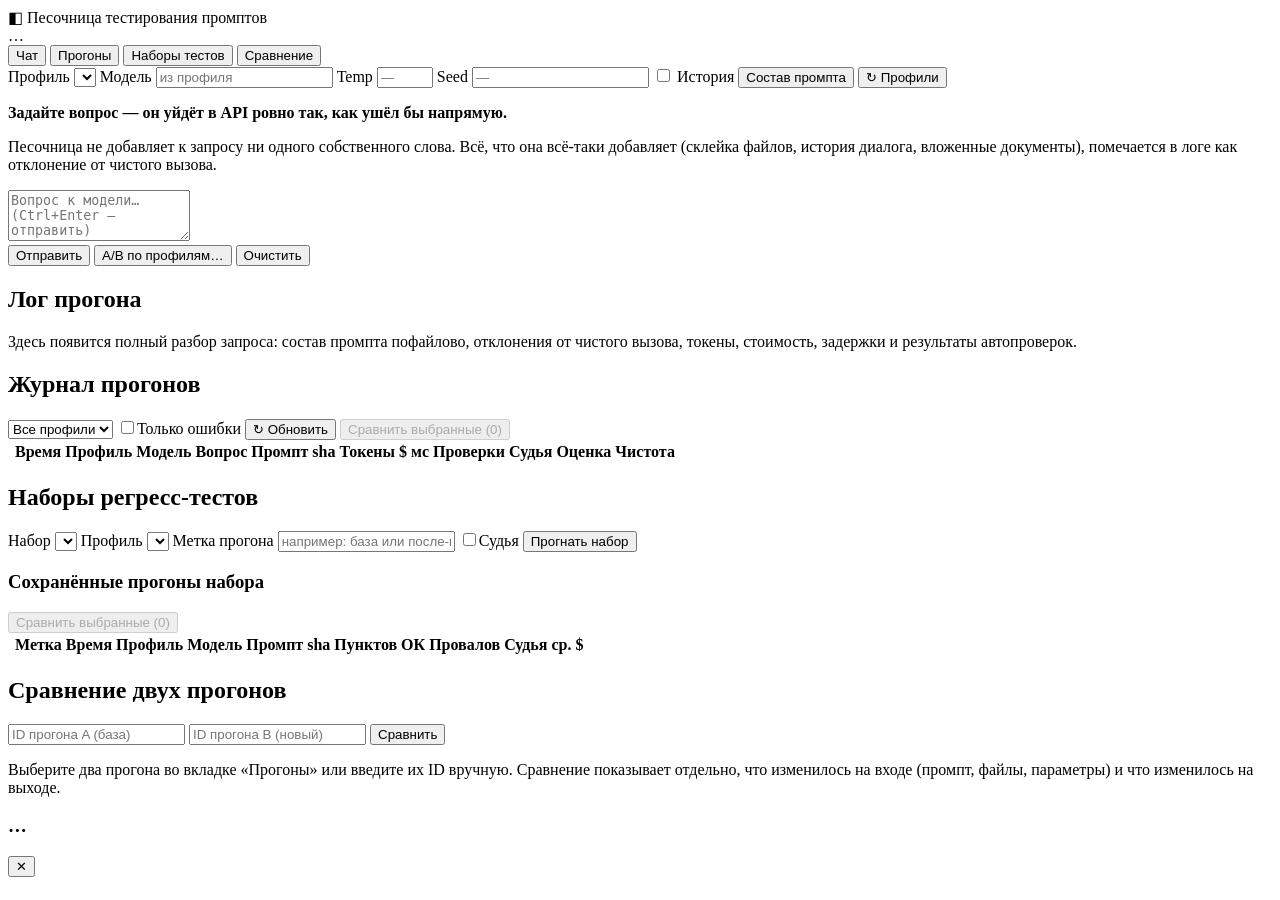
==== sandbox/web/index.html @ 154efa95 "Add prompt-testing sandbox: core engine (runs, checks, diffs, annotations) Песочница для тестировани" ====
<!doctype html>
<html lang="ru">
<head>
  <meta charset="utf-8">
  <meta name="viewport" content="width=device-width, initial-scale=1">
  <title>Песочница тестирования промптов</title>
  <link rel="stylesheet" href="/static/styles.css">
</head>
<body>

<header class="topbar">
  <div class="brand">
    <span class="brand-mark">◧</span>
    <span>Песочница тестирования промптов</span>
  </div>
  <div class="topbar-right">
    <span id="mode-badge" class="badge badge-muted">…</span>
    <span id="api-badge" class="badge badge-muted"></span>
  </div>
</header>

<nav class="tabs">
  <button class="tab tab-active" data-tab="chat">Чат</button>
  <button class="tab" data-tab="runs">Прогоны</button>
  <button class="tab" data-tab="suites">Наборы тестов</button>
  <button class="tab" data-tab="compare">Сравнение</button>
</nav>

<!-- ================= ЧАТ ================= -->
<main id="tab-chat" class="tab-panel tab-panel-active">
  <section class="chat-column">
    <div class="controls">
      <label class="control">
        <span>Профиль</span>
        <select id="profile-select"></select>
      </label>
      <label class="control">
        <span>Модель</span>
        <input id="model-input" list="model-list" placeholder="из профиля">
        <datalist id="model-list"></datalist>
      </label>
      <label class="control control-narrow">
        <span>Temp</span>
        <input id="temp-input" type="number" step="0.1" min="0" max="2" placeholder="—">
      </label>
      <label class="control control-narrow">
        <span>Seed</span>
        <input id="seed-input" type="number" placeholder="—">
      </label>
      <label class="control control-check" title="Сохранять предыдущие сообщения в контексте. Для чистого теста лучше выключить.">
        <input id="history-toggle" type="checkbox">
        <span>История</span>
      </label>
      <button id="preview-btn" class="btn btn-ghost" title="Посмотреть состав промпта без вызова API">Состав промпта</button>
      <button id="reload-btn" class="btn btn-ghost" title="Перечитать профили с диска">↻ Профили</button>
    </div>

    <div id="profile-note" class="profile-note"></div>

    <div id="messages" class="messages">
      <div class="empty-state">
        <p><strong>Задайте вопрос — он уйдёт в API ровно так, как ушёл бы напрямую.</strong></p>
        <p>Песочница не добавляет к запросу ни одного собственного слова. Всё, что она всё-таки
           добавляет (склейка файлов, история диалога, вложенные документы), помечается
           в логе как отклонение от чистого вызова.</p>
      </div>
    </div>

    <div class="composer">
      <textarea id="input" rows="3" placeholder="Вопрос к модели…   (Ctrl+Enter — отправить)"></textarea>
      <div class="composer-actions">
        <button id="send-btn" class="btn btn-primary">Отправить</button>
        <button id="ab-btn" class="btn" title="Один вопрос через несколько профилей одновременно">A/B по профилям…</button>
        <button id="clear-btn" class="btn btn-ghost">Очистить</button>
      </div>
    </div>
  </section>

  <aside class="log-column">
    <div class="log-header">
      <h2>Лог прогона</h2>
      <span id="run-id-label" class="mono dim"></span>
    </div>
    <div id="log-body" class="log-body">
      <p class="dim">Здесь появится полный разбор запроса: состав промпта пофайлово,
         отклонения от чистого вызова, токены, стоимость, задержки и результаты автопроверок.</p>
    </div>
  </aside>
</main>

<!-- ================= ПРОГОНЫ ================= -->
<main id="tab-runs" class="tab-panel">
  <div class="panel-head">
    <h2>Журнал прогонов</h2>
    <div class="panel-head-actions">
      <select id="runs-filter-profile"><option value="">Все профили</option></select>
      <label class="control-check"><input id="runs-filter-errors" type="checkbox"><span>Только ошибки</span></label>
      <button id="runs-refresh" class="btn btn-ghost">↻ Обновить</button>
      <button id="runs-compare" class="btn" disabled>Сравнить выбранные (0)</button>
    </div>
  </div>
  <div class="table-wrap">
    <table id="runs-table" class="grid">
      <thead>
        <tr>
          <th></th><th>Время</th><th>Профиль</th><th>Модель</th><th>Вопрос</th>
          <th>Промпт sha</th><th>Токены</th><th>$</th><th>мс</th><th>Проверки</th><th>Судья</th><th>Оценка</th><th>Чистота</th>
        </tr>
      </thead>
      <tbody></tbody>
    </table>
  </div>
  <div id="run-detail" class="detail-pane"></div>
</main>

<!-- ================= НАБОРЫ ================= -->
<main id="tab-suites" class="tab-panel">
  <div class="panel-head">
    <h2>Наборы регресс-тестов</h2>
  </div>
  <div class="suite-runner">
    <label class="control">
      <span>Набор</span>
      <select id="suite-select"></select>
    </label>
    <label class="control">
      <span>Профиль</span>
      <select id="suite-profile"></select>
    </label>
    <label class="control">
      <span>Метка прогона</span>
      <input id="suite-label" placeholder="например: база или после-правки-блок-3">
    </label>
    <label class="control-check" title="Дополнительный вызов модели-судьи для каждого ответа. На тестируемый запрос не влияет.">
      <input id="suite-judge" type="checkbox"><span>Судья</span>
    </label>
    <button id="suite-run" class="btn btn-primary">Прогнать набор</button>
  </div>
  <div id="suite-progress" class="progress-line"></div>
  <div id="suite-info" class="suite-info"></div>

  <div class="panel-head">
    <h3>Сохранённые прогоны набора</h3>
    <div class="panel-head-actions">
      <button id="suite-compare-btn" class="btn" disabled>Сравнить выбранные (0)</button>
    </div>
  </div>
  <div class="table-wrap">
    <table id="suite-results-table" class="grid">
      <thead><tr><th></th><th>Метка</th><th>Время</th><th>Профиль</th><th>Модель</th><th>Промпт sha</th><th>Пунктов ОК</th><th>Провалов</th><th>Судья ср.</th><th>$</th></tr></thead>
      <tbody></tbody>
    </table>
  </div>
  <div id="suite-compare" class="detail-pane"></div>
</main>

<!-- ================= СРАВНЕНИЕ ================= -->
<main id="tab-compare" class="tab-panel">
  <div class="panel-head">
    <h2>Сравнение двух прогонов</h2>
    <div class="panel-head-actions">
      <input id="cmp-a" class="mono" placeholder="ID прогона A (база)">
      <input id="cmp-b" class="mono" placeholder="ID прогона B (новый)">
      <button id="cmp-run" class="btn btn-primary">Сравнить</button>
    </div>
  </div>
  <div id="compare-result" class="detail-pane">
    <p class="dim">Выберите два прогона во вкладке «Прогоны» или введите их ID вручную.
       Сравнение показывает отдельно, что изменилось на входе (промпт, файлы, параметры)
       и что изменилось на выходе.</p>
  </div>
</main>

<div id="modal" class="modal hidden">
  <div class="modal-card">
    <div class="modal-head">
      <h3 id="modal-title">…</h3>
      <button id="modal-close" class="btn btn-ghost">✕</button>
    </div>
    <div id="modal-body" class="modal-body"></div>
  </div>
</div>

<script src="/static/app.js"></script>
</body>
</html>
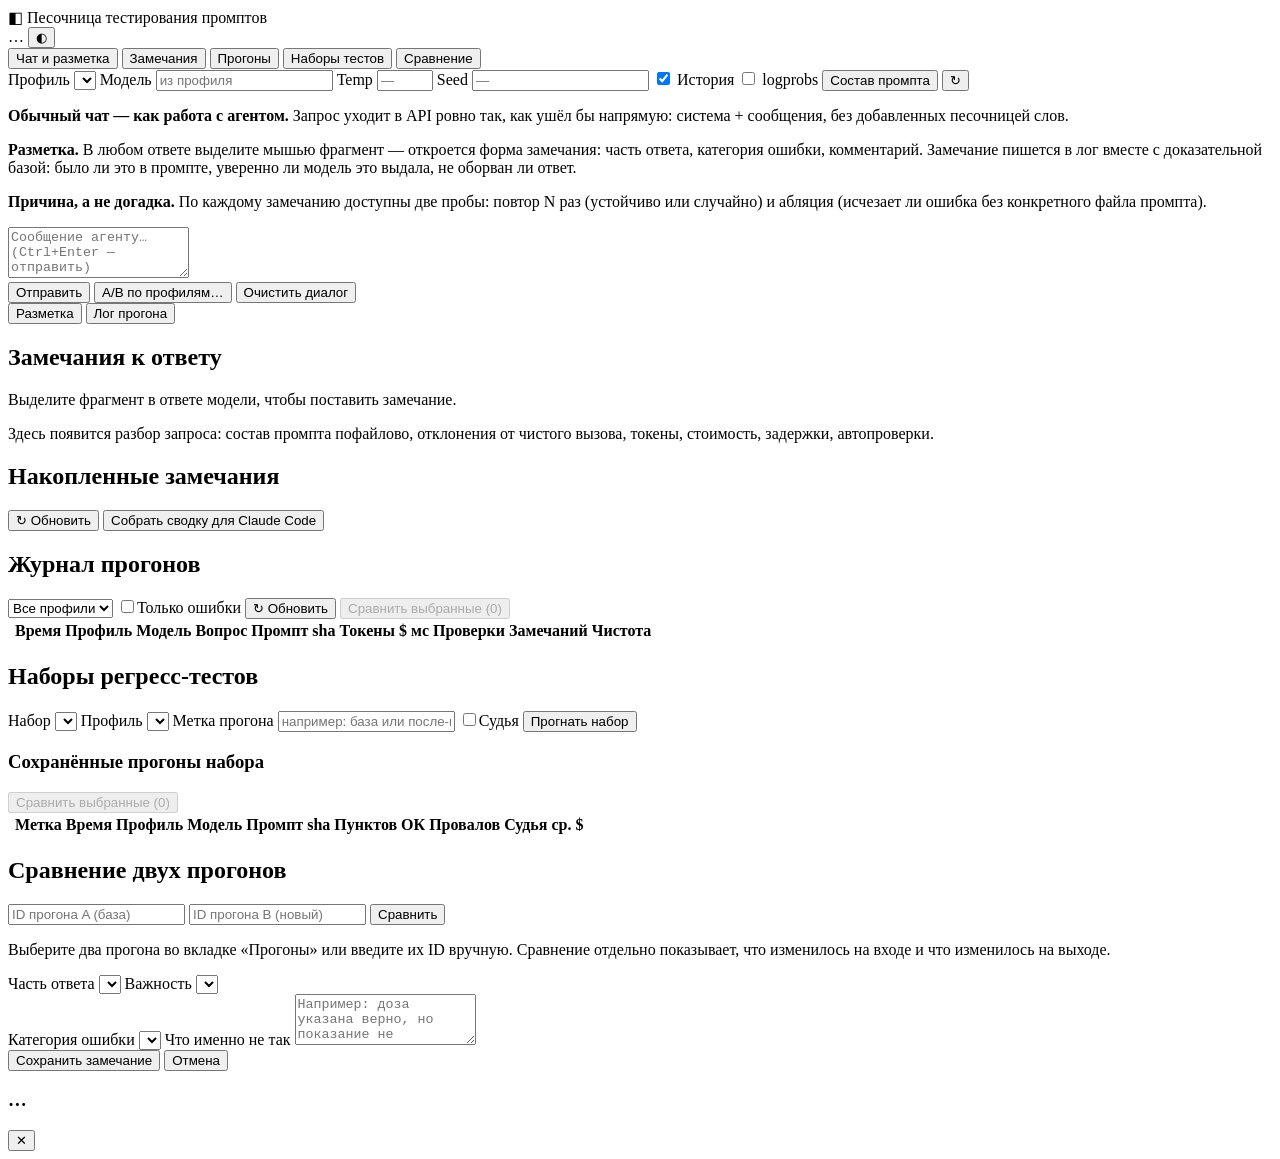
==== commit ec8b92ae: "Add annotation-first UI, process probes and self-test to sandbox Разметка ответа стала основной един" ====
--- a/sandbox/web/index.html
+++ b/sandbox/web/index.html
@@ -16,17 +16,19 @@
   <div class="topbar-right">
     <span id="mode-badge" class="badge badge-muted">…</span>
     <span id="api-badge" class="badge badge-muted"></span>
+    <button id="theme-toggle" class="btn btn-ghost btn-sm" title="Светлая / тёмная тема">◐</button>
   </div>
 </header>
 
 <nav class="tabs">
-  <button class="tab tab-active" data-tab="chat">Чат</button>
+  <button class="tab tab-active" data-tab="chat">Чат и разметка</button>
+  <button class="tab" data-tab="findings">Замечания</button>
   <button class="tab" data-tab="runs">Прогоны</button>
   <button class="tab" data-tab="suites">Наборы тестов</button>
   <button class="tab" data-tab="compare">Сравнение</button>
 </nav>
 
-<!-- ================= ЧАТ ================= -->
+<!-- ================= ЧАТ И РАЗМЕТКА ================= -->
 <main id="tab-chat" class="tab-panel tab-panel-active">
   <section class="chat-column">
     <div class="controls">
@@ -47,45 +49,73 @@
         <span>Seed</span>
         <input id="seed-input" type="number" placeholder="—">
       </label>
-      <label class="control control-check" title="Сохранять предыдущие сообщения в контексте. Для чистого теста лучше выключить.">
-        <input id="history-toggle" type="checkbox">
+      <label class="control-check" title="Сохранять предыдущие сообщения в контексте. Нужно для цикла «случай → разбор → эталон».">
+        <input id="history-toggle" type="checkbox" checked>
         <span>История</span>
       </label>
-      <button id="preview-btn" class="btn btn-ghost" title="Посмотреть состав промпта без вызова API">Состав промпта</button>
-      <button id="reload-btn" class="btn btn-ghost" title="Перечитать профили с диска">↻ Профили</button>
+      <label class="control-check" title="Запрашивать пословную уверенность модели. Поддерживается не всеми моделями.">
+        <input id="logprobs-toggle" type="checkbox">
+        <span>logprobs</span>
+      </label>
+      <button id="preview-btn" class="btn btn-ghost" title="Состав промпта без вызова API">Состав промпта</button>
+      <button id="reload-btn" class="btn btn-ghost" title="Перечитать профили с диска">↻</button>
     </div>
 
     <div id="profile-note" class="profile-note"></div>
 
     <div id="messages" class="messages">
       <div class="empty-state">
-        <p><strong>Задайте вопрос — он уйдёт в API ровно так, как ушёл бы напрямую.</strong></p>
-        <p>Песочница не добавляет к запросу ни одного собственного слова. Всё, что она всё-таки
-           добавляет (склейка файлов, история диалога, вложенные документы), помечается
-           в логе как отклонение от чистого вызова.</p>
+        <p><strong>Обычный чат — как работа с агентом.</strong> Запрос уходит в API ровно так,
+           как ушёл бы напрямую: система + сообщения, без добавленных песочницей слов.</p>
+        <p><strong>Разметка.</strong> В любом ответе выделите мышью фрагмент — откроется форма
+           замечания: часть ответа, категория ошибки, комментарий. Замечание пишется в лог
+           вместе с доказательной базой: было ли это в промпте, уверенно ли модель это выдала,
+           не оборван ли ответ.</p>
+        <p><strong>Причина, а не догадка.</strong> По каждому замечанию доступны две пробы:
+           повтор N раз (устойчиво или случайно) и абляция (исчезает ли ошибка без конкретного
+           файла промпта).</p>
       </div>
     </div>
 
     <div class="composer">
-      <textarea id="input" rows="3" placeholder="Вопрос к модели…   (Ctrl+Enter — отправить)"></textarea>
+      <textarea id="input" rows="3" placeholder="Сообщение агенту…   (Ctrl+Enter — отправить)"></textarea>
       <div class="composer-actions">
         <button id="send-btn" class="btn btn-primary">Отправить</button>
-        <button id="ab-btn" class="btn" title="Один вопрос через несколько профилей одновременно">A/B по профилям…</button>
-        <button id="clear-btn" class="btn btn-ghost">Очистить</button>
+        <button id="ab-btn" class="btn" title="Один вопрос через несколько профилей сразу">A/B по профилям…</button>
+        <button id="clear-btn" class="btn btn-ghost">Очистить диалог</button>
       </div>
     </div>
   </section>
 
   <aside class="log-column">
+    <div class="rail-switch">
+      <button class="seg seg-active" data-rail="marks">Разметка</button>
+      <button class="seg" data-rail="log">Лог прогона</button>
+    </div>
     <div class="log-header">
-      <h2>Лог прогона</h2>
+      <h2 id="rail-title">Замечания к ответу</h2>
       <span id="run-id-label" class="mono dim"></span>
     </div>
-    <div id="log-body" class="log-body">
-      <p class="dim">Здесь появится полный разбор запроса: состав промпта пофайлово,
-         отклонения от чистого вызова, токены, стоимость, задержки и результаты автопроверок.</p>
+    <div id="rail-marks" class="log-body">
+      <p class="dim">Выделите фрагмент в ответе модели, чтобы поставить замечание.</p>
+    </div>
+    <div id="rail-log" class="log-body hidden">
+      <p class="dim">Здесь появится разбор запроса: состав промпта пофайлово, отклонения от
+         чистого вызова, токены, стоимость, задержки, автопроверки.</p>
     </div>
   </aside>
+</main>
+
+<!-- ================= ЗАМЕЧАНИЯ ================= -->
+<main id="tab-findings" class="tab-panel">
+  <div class="panel-head">
+    <h2>Накопленные замечания</h2>
+    <div class="panel-head-actions">
+      <button id="findings-refresh" class="btn btn-ghost">↻ Обновить</button>
+      <button id="findings-digest" class="btn">Собрать сводку для Claude Code</button>
+    </div>
+  </div>
+  <div id="findings-body" class="detail-pane"></div>
 </main>
 
 <!-- ================= ПРОГОНЫ ================= -->
@@ -104,7 +134,7 @@
       <thead>
         <tr>
           <th></th><th>Время</th><th>Профиль</th><th>Модель</th><th>Вопрос</th>
-          <th>Промпт sha</th><th>Токены</th><th>$</th><th>мс</th><th>Проверки</th><th>Судья</th><th>Оценка</th><th>Чистота</th>
+          <th>Промпт sha</th><th>Токены</th><th>$</th><th>мс</th><th>Проверки</th><th>Замечаний</th><th>Чистота</th>
         </tr>
       </thead>
       <tbody></tbody>
@@ -131,7 +161,7 @@
       <span>Метка прогона</span>
       <input id="suite-label" placeholder="например: база или после-правки-блок-3">
     </label>
-    <label class="control-check" title="Дополнительный вызов модели-судьи для каждого ответа. На тестируемый запрос не влияет.">
+    <label class="control-check" title="Дополнительный вызов модели-судьи. На тестируемый запрос не влияет.">
       <input id="suite-judge" type="checkbox"><span>Судья</span>
     </label>
     <button id="suite-run" class="btn btn-primary">Прогнать набор</button>
@@ -166,10 +196,36 @@
   </div>
   <div id="compare-result" class="detail-pane">
     <p class="dim">Выберите два прогона во вкладке «Прогоны» или введите их ID вручную.
-       Сравнение показывает отдельно, что изменилось на входе (промпт, файлы, параметры)
-       и что изменилось на выходе.</p>
-  </div>
-</main>
+       Сравнение отдельно показывает, что изменилось на входе и что изменилось на выходе.</p>
+  </div>
+</main>
+
+<!-- Форма замечания, всплывает у выделения -->
+<div id="annot-pop" class="annot-pop hidden">
+  <div class="annot-quote" id="annot-quote"></div>
+  <div class="annot-grid">
+    <label class="control">
+      <span>Часть ответа</span>
+      <select id="annot-part"></select>
+    </label>
+    <label class="control">
+      <span>Важность</span>
+      <select id="annot-severity"></select>
+    </label>
+  </div>
+  <label class="control">
+    <span>Категория ошибки</span>
+    <select id="annot-category"></select>
+  </label>
+  <label class="control">
+    <span>Что именно не так</span>
+    <textarea id="annot-comment" rows="3" placeholder="Например: доза указана верно, но показание не соответствует разделу 4.1 ОХЛП"></textarea>
+  </label>
+  <div class="annot-actions">
+    <button id="annot-save" class="btn btn-primary btn-sm">Сохранить замечание</button>
+    <button id="annot-cancel" class="btn btn-ghost btn-sm">Отмена</button>
+  </div>
+</div>
 
 <div id="modal" class="modal hidden">
   <div class="modal-card">
@@ -181,6 +237,8 @@
   </div>
 </div>
 
+<div id="toast" class="toast hidden"></div>
+
 <script src="/static/app.js"></script>
 </body>
 </html>
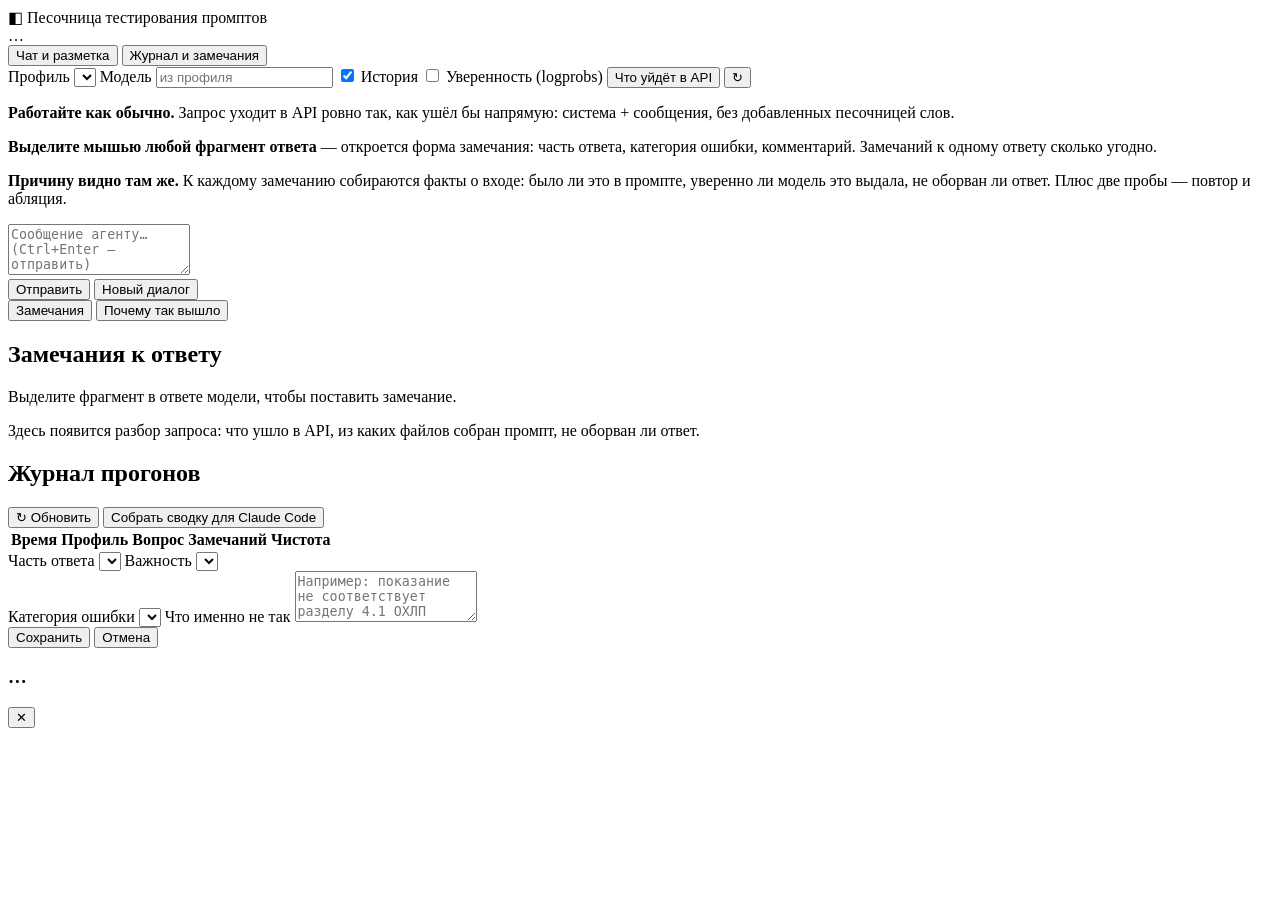
==== commit 1d193372: "Trim sandbox to the minimum that serves the goal Интерфейс сведён к цели: прогнать кейс → разметить " ====
--- a/sandbox/web/index.html
+++ b/sandbox/web/index.html
@@ -4,6 +4,7 @@
   <meta charset="utf-8">
   <meta name="viewport" content="width=device-width, initial-scale=1">
   <title>Песочница тестирования промптов</title>
+  <link rel="icon" href="data:image/svg+xml,%3Csvg xmlns='http://www.w3.org/2000/svg' viewBox='0 0 16 16'%3E%3Crect width='16' height='16' rx='3' fill='%230b6e75'/%3E%3Crect x='3' y='3' width='5' height='10' fill='%23fff'/%3E%3C/svg%3E">
   <link rel="stylesheet" href="/static/styles.css">
 </head>
 <body>
@@ -16,16 +17,12 @@
   <div class="topbar-right">
     <span id="mode-badge" class="badge badge-muted">…</span>
     <span id="api-badge" class="badge badge-muted"></span>
-    <button id="theme-toggle" class="btn btn-ghost btn-sm" title="Светлая / тёмная тема">◐</button>
   </div>
 </header>
 
 <nav class="tabs">
   <button class="tab tab-active" data-tab="chat">Чат и разметка</button>
-  <button class="tab" data-tab="findings">Замечания</button>
-  <button class="tab" data-tab="runs">Прогоны</button>
-  <button class="tab" data-tab="suites">Наборы тестов</button>
-  <button class="tab" data-tab="compare">Сравнение</button>
+  <button class="tab" data-tab="log">Журнал и замечания</button>
 </nav>
 
 <!-- ================= ЧАТ И РАЗМЕТКА ================= -->
@@ -41,39 +38,30 @@
         <input id="model-input" list="model-list" placeholder="из профиля">
         <datalist id="model-list"></datalist>
       </label>
-      <label class="control control-narrow">
-        <span>Temp</span>
-        <input id="temp-input" type="number" step="0.1" min="0" max="2" placeholder="—">
-      </label>
-      <label class="control control-narrow">
-        <span>Seed</span>
-        <input id="seed-input" type="number" placeholder="—">
-      </label>
-      <label class="control-check" title="Сохранять предыдущие сообщения в контексте. Нужно для цикла «случай → разбор → эталон».">
+      <label class="control-check" title="Держать предыдущие сообщения в контексте. Нужно для цикла «случай → разбор → эталон».">
         <input id="history-toggle" type="checkbox" checked>
         <span>История</span>
       </label>
-      <label class="control-check" title="Запрашивать пословную уверенность модели. Поддерживается не всеми моделями.">
+      <label class="control-check hidden" id="logprobs-holder" title="Пословная уверенность модели. Показывает, уверенно ли модель выдала размеченный фрагмент.">
         <input id="logprobs-toggle" type="checkbox">
-        <span>logprobs</span>
+        <span>Уверенность (logprobs)</span>
       </label>
-      <button id="preview-btn" class="btn btn-ghost" title="Состав промпта без вызова API">Состав промпта</button>
-      <button id="reload-btn" class="btn btn-ghost" title="Перечитать профили с диска">↻</button>
+      <button id="preview-btn" class="btn btn-ghost" title="Показать, что уйдёт в API, не отправляя запрос">Что уйдёт в API</button>
+      <button id="reload-btn" class="btn btn-ghost" title="Перечитать профили с диска после правки промпта">↻</button>
     </div>
 
     <div id="profile-note" class="profile-note"></div>
 
     <div id="messages" class="messages">
       <div class="empty-state">
-        <p><strong>Обычный чат — как работа с агентом.</strong> Запрос уходит в API ровно так,
-           как ушёл бы напрямую: система + сообщения, без добавленных песочницей слов.</p>
-        <p><strong>Разметка.</strong> В любом ответе выделите мышью фрагмент — откроется форма
-           замечания: часть ответа, категория ошибки, комментарий. Замечание пишется в лог
-           вместе с доказательной базой: было ли это в промпте, уверенно ли модель это выдала,
-           не оборван ли ответ.</p>
-        <p><strong>Причина, а не догадка.</strong> По каждому замечанию доступны две пробы:
-           повтор N раз (устойчиво или случайно) и абляция (исчезает ли ошибка без конкретного
-           файла промпта).</p>
+        <p><strong>Работайте как обычно.</strong> Запрос уходит в API ровно так, как ушёл бы
+           напрямую: система + сообщения, без добавленных песочницей слов.</p>
+        <p><strong>Выделите мышью любой фрагмент ответа</strong> — откроется форма замечания:
+           часть ответа, категория ошибки, комментарий. Замечаний к одному ответу
+           сколько угодно.</p>
+        <p><strong>Причину видно там же.</strong> К каждому замечанию собираются факты о входе:
+           было ли это в промпте, уверенно ли модель это выдала, не оборван ли ответ.
+           Плюс две пробы — повтор и абляция.</p>
       </div>
     </div>
 
@@ -81,16 +69,15 @@
       <textarea id="input" rows="3" placeholder="Сообщение агенту…   (Ctrl+Enter — отправить)"></textarea>
       <div class="composer-actions">
         <button id="send-btn" class="btn btn-primary">Отправить</button>
-        <button id="ab-btn" class="btn" title="Один вопрос через несколько профилей сразу">A/B по профилям…</button>
-        <button id="clear-btn" class="btn btn-ghost">Очистить диалог</button>
+        <button id="clear-btn" class="btn btn-ghost">Новый диалог</button>
       </div>
     </div>
   </section>
 
   <aside class="log-column">
     <div class="rail-switch">
-      <button class="seg seg-active" data-rail="marks">Разметка</button>
-      <button class="seg" data-rail="log">Лог прогона</button>
+      <button class="seg seg-active" data-rail="marks">Замечания</button>
+      <button class="seg" data-rail="log">Почему так вышло</button>
     </div>
     <div class="log-header">
       <h2 id="rail-title">Замечания к ответу</h2>
@@ -100,104 +87,30 @@
       <p class="dim">Выделите фрагмент в ответе модели, чтобы поставить замечание.</p>
     </div>
     <div id="rail-log" class="log-body hidden">
-      <p class="dim">Здесь появится разбор запроса: состав промпта пофайлово, отклонения от
-         чистого вызова, токены, стоимость, задержки, автопроверки.</p>
+      <p class="dim">Здесь появится разбор запроса: что ушло в API, из каких файлов собран
+         промпт, не оборван ли ответ.</p>
     </div>
   </aside>
 </main>
 
-<!-- ================= ЗАМЕЧАНИЯ ================= -->
-<main id="tab-findings" class="tab-panel">
-  <div class="panel-head">
-    <h2>Накопленные замечания</h2>
-    <div class="panel-head-actions">
-      <button id="findings-refresh" class="btn btn-ghost">↻ Обновить</button>
-      <button id="findings-digest" class="btn">Собрать сводку для Claude Code</button>
-    </div>
-  </div>
-  <div id="findings-body" class="detail-pane"></div>
-</main>
-
-<!-- ================= ПРОГОНЫ ================= -->
-<main id="tab-runs" class="tab-panel">
+<!-- ================= ЖУРНАЛ ================= -->
+<main id="tab-log" class="tab-panel">
   <div class="panel-head">
     <h2>Журнал прогонов</h2>
     <div class="panel-head-actions">
-      <select id="runs-filter-profile"><option value="">Все профили</option></select>
-      <label class="control-check"><input id="runs-filter-errors" type="checkbox"><span>Только ошибки</span></label>
-      <button id="runs-refresh" class="btn btn-ghost">↻ Обновить</button>
-      <button id="runs-compare" class="btn" disabled>Сравнить выбранные (0)</button>
+      <button id="log-refresh" class="btn btn-ghost">↻ Обновить</button>
+      <button id="log-digest" class="btn">Собрать сводку для Claude Code</button>
     </div>
   </div>
   <div class="table-wrap">
     <table id="runs-table" class="grid">
       <thead>
-        <tr>
-          <th></th><th>Время</th><th>Профиль</th><th>Модель</th><th>Вопрос</th>
-          <th>Промпт sha</th><th>Токены</th><th>$</th><th>мс</th><th>Проверки</th><th>Замечаний</th><th>Чистота</th>
-        </tr>
+        <tr><th>Время</th><th>Профиль</th><th>Вопрос</th><th>Замечаний</th><th>Чистота</th><th></th></tr>
       </thead>
       <tbody></tbody>
     </table>
   </div>
-  <div id="run-detail" class="detail-pane"></div>
-</main>
-
-<!-- ================= НАБОРЫ ================= -->
-<main id="tab-suites" class="tab-panel">
-  <div class="panel-head">
-    <h2>Наборы регресс-тестов</h2>
-  </div>
-  <div class="suite-runner">
-    <label class="control">
-      <span>Набор</span>
-      <select id="suite-select"></select>
-    </label>
-    <label class="control">
-      <span>Профиль</span>
-      <select id="suite-profile"></select>
-    </label>
-    <label class="control">
-      <span>Метка прогона</span>
-      <input id="suite-label" placeholder="например: база или после-правки-блок-3">
-    </label>
-    <label class="control-check" title="Дополнительный вызов модели-судьи. На тестируемый запрос не влияет.">
-      <input id="suite-judge" type="checkbox"><span>Судья</span>
-    </label>
-    <button id="suite-run" class="btn btn-primary">Прогнать набор</button>
-  </div>
-  <div id="suite-progress" class="progress-line"></div>
-  <div id="suite-info" class="suite-info"></div>
-
-  <div class="panel-head">
-    <h3>Сохранённые прогоны набора</h3>
-    <div class="panel-head-actions">
-      <button id="suite-compare-btn" class="btn" disabled>Сравнить выбранные (0)</button>
-    </div>
-  </div>
-  <div class="table-wrap">
-    <table id="suite-results-table" class="grid">
-      <thead><tr><th></th><th>Метка</th><th>Время</th><th>Профиль</th><th>Модель</th><th>Промпт sha</th><th>Пунктов ОК</th><th>Провалов</th><th>Судья ср.</th><th>$</th></tr></thead>
-      <tbody></tbody>
-    </table>
-  </div>
-  <div id="suite-compare" class="detail-pane"></div>
-</main>
-
-<!-- ================= СРАВНЕНИЕ ================= -->
-<main id="tab-compare" class="tab-panel">
-  <div class="panel-head">
-    <h2>Сравнение двух прогонов</h2>
-    <div class="panel-head-actions">
-      <input id="cmp-a" class="mono" placeholder="ID прогона A (база)">
-      <input id="cmp-b" class="mono" placeholder="ID прогона B (новый)">
-      <button id="cmp-run" class="btn btn-primary">Сравнить</button>
-    </div>
-  </div>
-  <div id="compare-result" class="detail-pane">
-    <p class="dim">Выберите два прогона во вкладке «Прогоны» или введите их ID вручную.
-       Сравнение отдельно показывает, что изменилось на входе и что изменилось на выходе.</p>
-  </div>
+  <div id="findings-body" class="detail-pane"></div>
 </main>
 
 <!-- Форма замечания, всплывает у выделения -->
@@ -219,10 +132,10 @@
   </label>
   <label class="control">
     <span>Что именно не так</span>
-    <textarea id="annot-comment" rows="3" placeholder="Например: доза указана верно, но показание не соответствует разделу 4.1 ОХЛП"></textarea>
+    <textarea id="annot-comment" rows="3" placeholder="Например: показание не соответствует разделу 4.1 ОХЛП"></textarea>
   </label>
   <div class="annot-actions">
-    <button id="annot-save" class="btn btn-primary btn-sm">Сохранить замечание</button>
+    <button id="annot-save" class="btn btn-primary btn-sm">Сохранить</button>
     <button id="annot-cancel" class="btn btn-ghost btn-sm">Отмена</button>
   </div>
 </div>
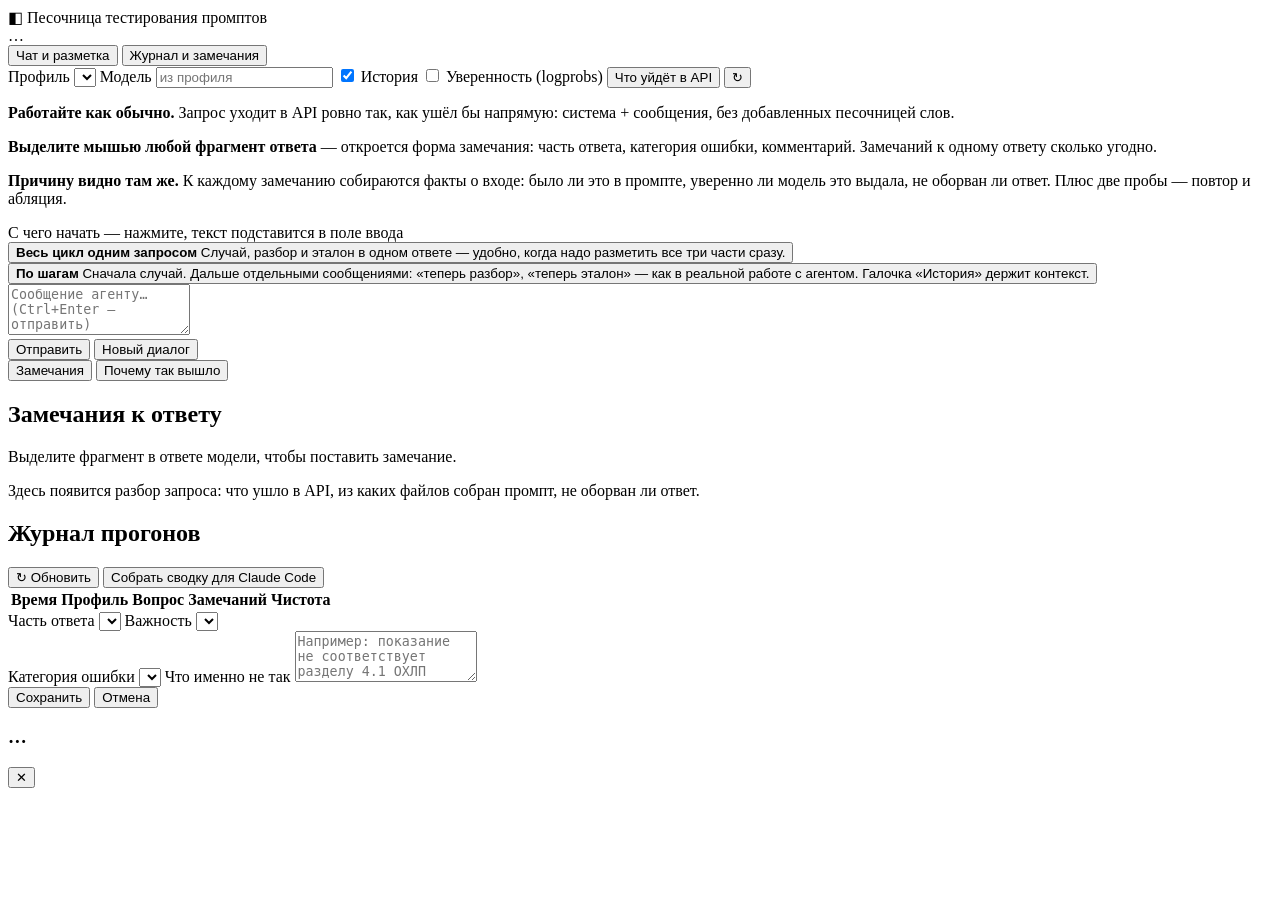
==== commit 52901d70: "Add starter prompts and warn when a profile still holds the placeholder - На пустом экране две загот" ====
--- a/sandbox/web/index.html
+++ b/sandbox/web/index.html
@@ -62,6 +62,20 @@
         <p><strong>Причину видно там же.</strong> К каждому замечанию собираются факты о входе:
            было ли это в промпте, уверенно ли модель это выдала, не оборван ли ответ.
            Плюс две пробы — повтор и абляция.</p>
+
+        <div class="starters">
+          <div class="section-label">С чего начать — нажмите, текст подставится в поле ввода</div>
+
+          <button class="starter" type="button" data-starter="Сформулируй клинический случай: пациент 62 лет, артериальная гипертензия и стабильная стенокардия напряжения, кандидат на терапию бисопрололом. Затем дай разбор случая. Затем — эталонный ответ.">
+            <strong>Весь цикл одним запросом</strong>
+            <span>Случай, разбор и эталон в одном ответе — удобно, когда надо разметить все три части сразу.</span>
+          </button>
+
+          <button class="starter" type="button" data-starter="Сформулируй клинический случай: пациент 62 лет, артериальная гипертензия и стабильная стенокардия напряжения, кандидат на терапию бисопрололом.">
+            <strong>По шагам</strong>
+            <span>Сначала случай. Дальше отдельными сообщениями: «теперь разбор», «теперь эталон» — как в реальной работе с агентом. Галочка «История» держит контекст.</span>
+          </button>
+        </div>
       </div>
     </div>
 
